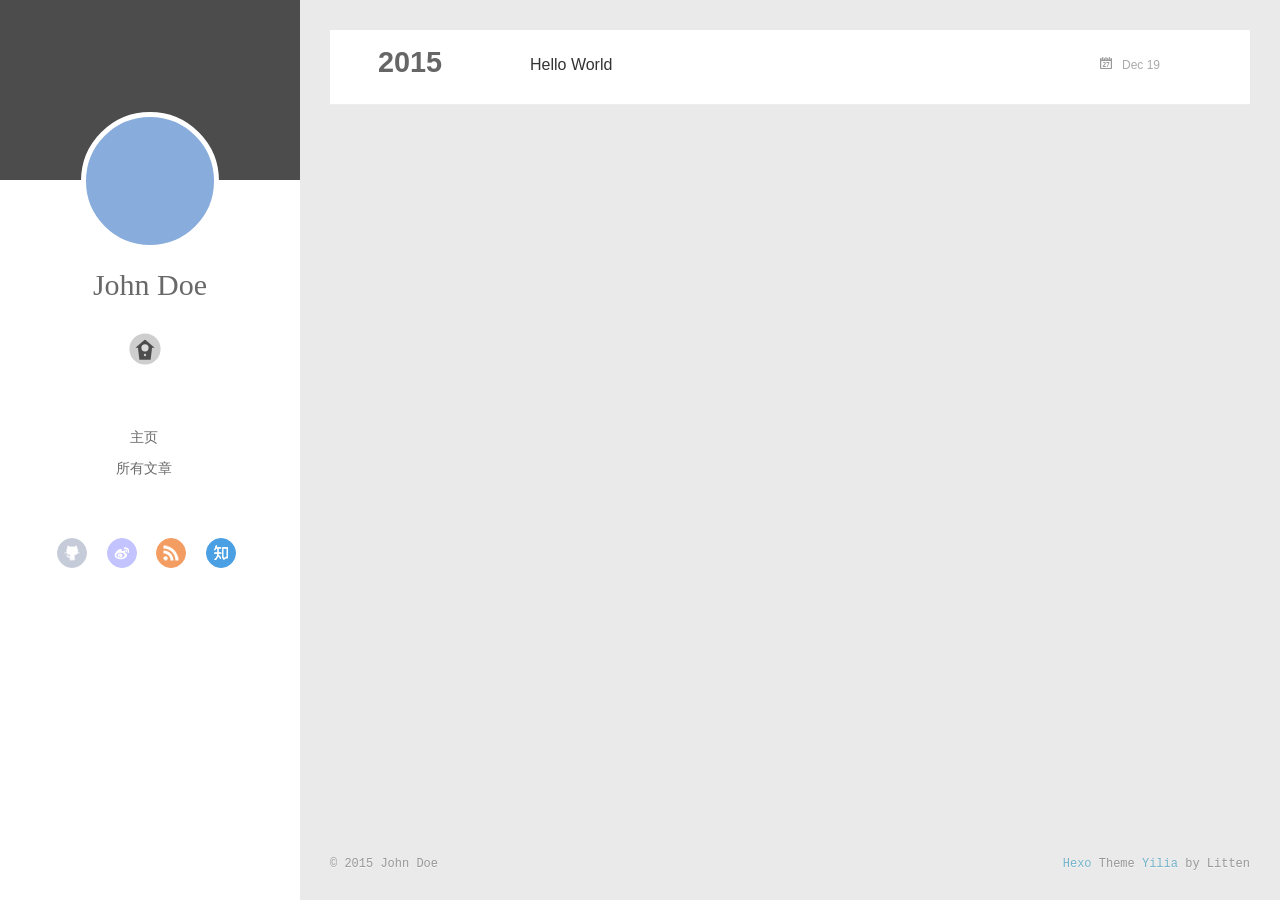
==== archives/index.html @ 0141dabc "Site updated: 2015-12-20 11:35:11" ====
<!DOCTYPE html>
<html>
<head>
  <meta charset="utf-8">
  
  <meta http-equiv="X-UA-Compatible" content="IE=edge" >
  <title>Archives | Hexo</title>
  <meta name="viewport" content="width=device-width, initial-scale=1, maximum-scale=1">
  <meta name="description">
<meta property="og:type" content="website">
<meta property="og:title" content="Hexo">
<meta property="og:url" content="http://yoursite.com/archives/index.html">
<meta property="og:site_name" content="Hexo">
<meta property="og:description">
<meta name="twitter:card" content="summary">
<meta name="twitter:title" content="Hexo">
<meta name="twitter:description">
  
    <link rel="alternative" href="/atom.xml" title="Hexo" type="application/atom+xml">
  
  
    <link rel="icon" href="/favicon.png">
  
  <link rel="stylesheet" href="/css/style.css" type="text/css">
</head>

<body>
  <div id="container">
    <div class="left-col">
    <div class="overlay"></div>
<div class="intrude-less">
	<header id="header" class="inner">
		<a href="/" class="profilepic">
			
			<img lazy-src="null" class="js-avatar">
			
		</a>

		<hgroup>
		  <h1 class="header-author"><a href="/">John Doe</a></h1>
		</hgroup>

		

		
			<div class="switch-btn">
				<div class="icon">
					<div class="icon-ctn">
						<div class="icon-wrap icon-house" data-idx="0">
							<div class="birdhouse"></div>
							<div class="birdhouse_holes"></div>
						</div>
						<div class="icon-wrap icon-ribbon hide" data-idx="1">
							<div class="ribbon"></div>
						</div>
						
						<div class="icon-wrap icon-link hide" data-idx="2">
							<div class="loopback_l"></div>
							<div class="loopback_r"></div>
						</div>
						
						
						<div class="icon-wrap icon-me hide" data-idx="3">
							<div class="user"></div>
							<div class="shoulder"></div>
						</div>
						
					</div>
					
				</div>
				<div class="tips-box hide">
					<div class="tips-arrow"></div>
					<ul class="tips-inner">
						<li>菜单</li>
						<li>標籤</li>
						
						<li>友情链接</li>
						
						
						<li>關於</li>
						
					</ul>
				</div>
			</div>
		

		<div class="switch-area">
			<div class="switch-wrap">
				<section class="switch-part switch-part1">
					<nav class="header-menu">
						<ul>
						
							<li><a href="/">主页</a></li>
				        
							<li><a href="/archives">所有文章</a></li>
				        
						</ul>
					</nav>
					<nav class="header-nav">
						<div class="social">
							
								<a class="github" target="_blank" href="/#" title="github">github</a>
					        
								<a class="weibo" target="_blank" href="/#" title="weibo">weibo</a>
					        
								<a class="rss" target="_blank" href="/#" title="rss">rss</a>
					        
								<a class="zhihu" target="_blank" href="/#" title="zhihu">zhihu</a>
					        
						</div>
					</nav>
				</section>
				
				
				<section class="switch-part switch-part2">
					<div class="widget tagcloud" id="js-tagcloud">
						
					</div>
				</section>
				
				
				
				<section class="switch-part switch-part3">
					<div id="js-friends">
					
			          <a target="_blank" class="main-nav-link switch-friends-link" href="http://localhost:4000/">奥巴马的博客</a>
			        
			          <a target="_blank" class="main-nav-link switch-friends-link" href="http://localhost:4000/">卡卡的美丽传说</a>
			        
			          <a target="_blank" class="main-nav-link switch-friends-link" href="http://localhost:4000/">本泽马的博客</a>
			        
			          <a target="_blank" class="main-nav-link switch-friends-link" href="http://localhost:4000/">吉格斯的博客</a>
			        
			          <a target="_blank" class="main-nav-link switch-friends-link" href="http://localhost:4000/">习大大大不同</a>
			        
			          <a target="_blank" class="main-nav-link switch-friends-link" href="http://localhost:4000/">托蒂的博客</a>
			        
			        </div>
				</section>
				

				
				
				<section class="switch-part switch-part4">
				
					<div id="js-aboutme">我是谁，我从哪里来，我到哪里去？我就是我，是颜色不一样的吃货…</div>
				</section>
				
			</div>
		</div>
	</header>				
</div>

    </div>
    <div class="mid-col">
      <nav id="mobile-nav">
  	<div class="overlay">
  		<div class="slider-trigger"></div>
  		<h1 class="header-author js-mobile-header hide">John Doe</h1>
  	</div>
	<div class="intrude-less">
		<header id="header" class="inner">
			<div class="profilepic">
			
				<img lazy-src="null" class="js-avatar">
			
			</div>
			<hgroup>
			  <h1 class="header-author">John Doe</h1>
			</hgroup>
			
			<nav class="header-menu">
				<ul>
				
					<li><a href="/">主页</a></li>
		        
					<li><a href="/archives">所有文章</a></li>
		        
		        <div class="clearfix"></div>
				</ul>
			</nav>
			<nav class="header-nav">
				<div class="social">
					
						<a class="github" target="_blank" href="/#" title="github">github</a>
			        
						<a class="weibo" target="_blank" href="/#" title="weibo">weibo</a>
			        
						<a class="rss" target="_blank" href="/#" title="rss">rss</a>
			        
						<a class="zhihu" target="_blank" href="/#" title="zhihu">zhihu</a>
			        
				</div>
			</nav>
		</header>				
	</div>
</nav>

      <div class="body-wrap">
  
  
    
    
      
      
      <section class="archives-wrap">
        <div class="archive-year-wrap">
          <a href="/archives/2015" class="archive-year">2015</a>
        </div>
        <div class="archives">
    
    <article class="archive-article archive-type-post">
  <div class="archive-article-inner">
    <header class="archive-article-header">
      	<div class="article-meta">
	      	<a href="/2015/12/19/hello-world/" class="archive-article-date">
  	<time datetime="2015-12-19T07:59:20.000Z" itemprop="datePublished">Dec 19</time>
</a>
        </div>
    	 
  
    <h1 itemprop="name">
      <a class="archive-article-title" href="/2015/12/19/hello-world/">Hello World</a>
    </h1>
  

        <div class="article-info info-on-right">
          
          

        </div>
        <div class="clearfix"></div>
    </header>
  </div>
</article>
  
  
    </div></section>
  

    

</div>
      <footer id="footer">
  <div class="outer">
    <div id="footer-info">
    	<div class="footer-left">
    		&copy; 2015 John Doe
    	</div>
      	<div class="footer-right">
      		<a href="http://hexo.io/" target="_blank">Hexo</a>  Theme <a href="https://github.com/litten/hexo-theme-yilia" target="_blank">Yilia</a> by Litten
      	</div>
    </div>
  </div>
</footer>
    </div>
    
  <link rel="stylesheet" href="/fancybox/jquery.fancybox.css" type="text/css">


<script>
	var yiliaConfig = {
		fancybox: true,
		mathjax: true,
		animate: true,
		isHome: false,
		isPost: false,
		isArchive: true,
		isTag: false,
		isCategory: false,
		open_in_new: false
	}
</script>
<script src="http://7.url.cn/edu/jslib/comb/require-2.1.6,jquery-1.9.1.min.js" type="text/javascript"></script>
<script src="/js/main.js" type="text/javascript"></script>






<script type="text/x-mathjax-config">
MathJax.Hub.Config({
    tex2jax: {
        inlineMath: [ ['$','$'], ["\\(","\\)"]  ],
        processEscapes: true,
        skipTags: ['script', 'noscript', 'style', 'textarea', 'pre', 'code']
    }
});

MathJax.Hub.Queue(function() {
    var all = MathJax.Hub.getAllJax(), i;
    for(i=0; i < all.length; i += 1) {
        all[i].SourceElement().parentNode.className += ' has-jax';                 
    }       
});
</script>

<script type="text/javascript" src="http://cdn.mathjax.org/mathjax/latest/MathJax.js?config=TeX-AMS-MML_HTMLorMML">
</script>


  </div>
</body>
</html>
---- css/style.css ----
body {
  width: 100%;
}
body:before,
body:after {
  content: "";
  display: table;
}
body:after {
  clear: both;
}
@font-face {
  font-family: 'FontAwesome';
  src: url("fonts/fontawesome-webfont.eot");
  src: url("fonts/fontawesome-webfont.eot?#iefix") format("embedded-opentype"), url("fonts/fontawesome-webfont.woff") format("woff"), url("fonts/fontawesome-webfont.ttf") format("truetype"), url("fonts/fontawesome-webfont.svgz#FontAwesomeRegular") format("svg"), url("fonts/fontawesome-webfont.svg#FontAwesomeRegular") format("svg");
  font-weight: normal;
  font-style: normal;
}
html,
body,
div,
span,
applet,
object,
iframe,
h1,
h2,
h3,
h4,
h5,
h6,
p,
blockquote,
pre,
a,
abbr,
acronym,
address,
big,
cite,
code,
del,
dfn,
em,
img,
ins,
kbd,
q,
s,
samp,
small,
strike,
strong,
sub,
sup,
tt,
var,
dl,
dt,
dd,
ol,
ul,
li,
fieldset,
form,
label,
legend,
table,
caption,
tbody,
tfoot,
thead,
tr,
th,
td {
  margin: 0;
  padding: 0;
  border: 0;
  outline: 0;
  font-weight: inherit;
  font-style: inherit;
  font-family: inherit;
  font-size: 100%;
  vertical-align: baseline;
}
body {
  line-height: 1;
  color: #000;
  background: #fff;
}
ol,
ul {
  list-style: none;
}
table {
  border-collapse: separate;
  border-spacing: 0;
  vertical-align: middle;
}
caption,
th,
td {
  text-align: left;
  font-weight: normal;
  vertical-align: middle;
}
a img {
  border: none;
}
ol {
  list-style: decimal;
  padding-left: 20px;
}
ul {
  list-style: none;
}
input,
button {
  margin: 0;
  padding: 0;
}
input::-moz-focus-inner,
button::-moz-focus-inner {
  border: 0;
  padding: 0;
}
@font-face {
  font-family: FontAwesome;
  font-style: normal;
  font-weight: normal;
  src: url("fonts/fontawesome-webfont.eot?v=#4.0.3");
  src: url("fonts/fontawesome-webfont.eot?#iefix&v=#4.0.3") format("embedded-opentype"), url("fonts/fontawesome-webfont.woff?v=#4.0.3") format("woff"), url("fonts/fontawesome-webfont.ttf?v=#4.0.3") format("truetype"), url("fonts/fontawesome-webfont.svg#fontawesomeregular?v=#4.0.3") format("svg");
}
html,
body,
#container {
  height: 100%;
}
body {
  font-family: "微软雅黑", "HelveticaNeue-Light", "Helvetica Neue Light", "Helvetica Neue", Helvetica, Arial, sans-serif;
  font-size: 16px;
  background: #fff;
  color: rgba(0,0,0,0.6);
  -webkit-overflow-scrolling: touch;
}
h1,
h2,
h3 {
  display: block;
}
h1 {
  font-size: 1.5em;
}
h2 {
  font-size: 1.3em;
}
h3 {
  font-size: 1.1em;
}
h4,
h5,
h6 {
  font-size: 1em;
}
a {
  text-decoration: none;
  outline-width: 0;
  color: #258fb8;
  outline: none;
}
.alignleft {
  float: left;
}
.alignright {
  float: right;
}
.clearfix {
  *zoom: 1;
}
.clearfix:after {
  content: "";
  display: table;
  clear: both;
}
.inner {
  width: 1000px;
  margin: 0 auto;
}
.hide {
  display: none;
}
@media screen and (max-width: 1040px) {
  .inner {
    width: 100%;
  }
}
#container {
  position: relative;
  min-height: 100%;
}
#container #mobile-nav {
  display: none;
}
#container #mobile-nav .overlay {
  height: 110px;
  position: absolute;
  width: 100%;
  background: #4d4d4d;
}
#container #mobile-nav .overlay.fixed {
  position: fixed;
  height: 42px;
  z-index: 99;
}
#container #mobile-nav #header {
  padding: 10px 0 0 0;
}
#container #mobile-nav #header .profilepic {
  display: block;
  position: relative;
  z-index: 100;
}
#container #mobile-nav #header .header-menu {
  height: auto;
  margin: 10px;
}
#container #mobile-nav #header .header-menu ul {
  text-align: center;
  cursor: default;
}
#container #mobile-nav #header .header-menu li {
  display: inline-block;
  margin: 3px;
}
#container .left-col {
  background: #fff;
  width: 300px;
  position: fixed;
  opacity: 1;
  -webkit-transition: all 0.2s ease-in;
  -moz-transition: all 0.2s ease-in;
  -ms-transition: all 0.2s ease-in;
  transition: all 0.2s ease-in;
  height: 100%;
}
#container .left-col .overlay {
  width: 100%;
  height: 180px;
  background-color: #000;
  position: absolute;
  opacity: 0.7;
}
#container .left-col .intrude-less {
  width: 76%;
  text-align: center;
  margin: 112px auto 0;
}
#container .mid-col {
  position: absolute;
  right: 0;
  min-height: 100%;
  background: #eaeaea;
  left: 300px;
  width: auto;
}
@media screen and (max-width: 800px) {
  #container .left-col {
    display: none;
  }
  #container .mid-col {
    left: 0;
  }
  #container #header .header-nav {
    position: relative;
  }
  #container .header-author.fixed {
    position: fixed;
    top: -13px;
    width: 100%;
    color: #ddd;
  }
  #container .overlay .slider-trigger {
    position: absolute;
    z-index: 101;
    bottom: 0;
    left: 0;
    width: 42px;
    height: 42px;
  }
  #container .overlay .slider-trigger:hover {
    background: #444;
  }
  #container .overlay .slider-trigger:before {
    color: #ddd;
    content: "\f00b";
    font: 16px FontAwesome;
    width: 16px;
    height: 16px;
    margin-left: 9px;
    margin-top: 14px;
    display: block;
  }
  #container .article-header {
    border-left: none;
    padding: 0;
    border-bottom: 1px dotted #ddd;
  }
  #container .article-header h1 {
    margin-bottom: 10px;
  }
  #container .header-subtitle {
    padding: 0 24px;
  }
  #container .article-info-index.article-info {
    padding-top: 10px;
    margin: 0;
    border-top: 1px solid #ddd;
  }
  #container .article-info-post.article-info {
    margin: 0;
    padding-top: 10px;
    border: none;
  }
  #container .article-more-link a {
    float: right;
  }
  #container #viewer-box .viewer-box-l {
    font-size: 14px;
  }
  #container .article {
    padding: 10px;
    margin: 10px;
    font-size: 14px;
  }
  #container .article .article-entry {
    padding-left: 0;
    padding-right: 0;
    padding-top: 10px;
  }
  #container .article .article-title {
    font-size: 18px;
    max-width: 185px;
    display: block;
    margin: 0;
  }
  #container .article .article-meta {
    width: auto;
    height: 30px;
    margin-top: -5px;
    position: ralative;
  }
  #container .article .article-meta .article-date {
    font-size: 12px;
    -webkit-border-radius: 0;
    border-radius: 0;
    color: #666;
    background: none;
    height: auto;
    padding: 0;
    margin: 0;
    width: 100%;
    text-align: left;
    margin-left: 10px;
  }
  #container .article .article-meta .article-date time {
    width: auto;
    float: right;
    margin-right: 10px;
  }
  #container .article .article-meta .article-tag-list {
    margin-top: 7px;
    position: absolute;
    right: 10px;
    top: 0;
  }
  #container .article .article-meta .article-tag-list:before {
    float: left;
    margin-top: 1px;
    left: 0;
  }
  #container .article .article-meta .article-tag-list .article-tag-list-item {
    float: left;
    padding-left: 0;
    width: auto;
    max-width: 83px;
  }
  #container .article .article-meta .article-category {
    margin-top: 7px;
    position: absolute;
    right: 10px;
    top: -30px;
  }
  #container .article .article-meta .article-category:before {
    float: left;
    margin-top: 1px;
    left: 15px;
  }
  #container .article .article-meta .article-category .article-category-link {
    max-width: 83px;
    width: auto;
    padding-left: 10px;
  }
  #container .article .article-nav-link-wrap {
    margin: 5px 0;
  }
  #container .article .article-nav-link-wrap strong {
    float: left;
    margin-right: 5px;
  }
  #container .article #article-nav-older {
    float: none;
    display: block;
  }
  #container .share {
    padding: 3px 10px;
  }
  #container .duoshuo {
    padding: 0 13px;
  }
  #container #disqus_thread {
    padding: 0 13px;
  }
  #container #mobile-nav {
    display: block;
  }
  #container #page-nav .extend {
    opacity: 1;
  }
  #container .instagram .open-ins {
    left: 2px;
    top: -30px;
    color: #aaa;
  }
  #container .info-on-right {
    float: initial;
  }
  #container .archives-wrap {
    margin: 10px 10px 0px;
    padding: 10px;
  }
  #container .archives-wrap .archive-article-title {
    font-size: 14px;
  }
  #container .archives-wrap .archive-year-wrap {
    position: relative;
    padding: 0 0 0 0;
  }
  #container .archives-wrap .archive-year-wrap a {
    padding: 0 0 0 0;
  }
  #container .archives-wrap .article-meta .archive-article-date {
    font-size: 12px;
    margin-right: 10px;
    margin-top: -5px;
  }
  #container .archives-wrap .article-meta .article-tag-list-link {
    font-size: 12px;
  }
  #container .archives .archive-article {
    padding: 10px 0;
    margin-left: 0;
  }
  #container #footer .footer-left {
    float: initial;
    margin-bottom: 10px;
  }
  #container #footer .footer-right {
    float: initial;
  }
}
.header-author {
  text-align: center;
  margin: 0.67em 0;
  font-family: Roboto, "Roboto", serif;
  font-size: 30px;
  -webkit-transition: 0.3s;
  -moz-transition: 0.3s;
  -ms-transition: 0.3s;
  transition: 0.3s;
}
#header {
  width: 100%;
}
#header a {
  color: #696969;
}
#header a:hover {
  color: #b0a0aa;
}
#header .profilepic {
  text-align: center;
  display: block;
  border: 5px solid #fff;
  -webkit-border-radius: 300px;
  border-radius: 300px;
  width: 128px;
  height: 128px;
  margin: 0 auto;
  position: relative;
  overflow: hidden;
  background: #88acdb;
  -webkit-transition: all 0.2s ease-in;
  display: -webkit-box;
  -webkit-box-orient: horizontal;
  -webkit-box-pack: center;
  -webkit-box-align: center;
  text-align: center;
}
#header .profilepic img {
  width: 20%;
  height: 20%;
  -webkit-border-radius: 300px;
  border-radius: 300px;
  opacity: 0;
  -webkit-transition: all 0.2s ease-in;
}
#header .profilepic img.show {
  width: 100%;
  height: 100%;
  opacity: 1;
}
#header .header-subtitle {
  text-align: center;
  color: #999;
  font-size: 14px;
  line-height: 25px;
  overflow: hidden;
  text-overflow: ellipsis;
  display: -webkit-box;
  -webkit-line-clamp: 2;
  -webkit-box-orient: vertical;
}
#header .header-menu {
  font-weight: 300;
  line-height: 31px;
  cursor: pointer;
  text-transform: uppercase;
  float: none;
  min-height: 150px;
  margin-left: -12px;
  text-align: center;
  display: -webkit-box;
  -webkit-box-orient: horizontal;
  -webkit-box-pack: center;
  -webkit-box-align: center;
}
#header .header-menu li {
  cursor: default;
}
#header .header-menu li a {
  font-size: 14px;
  min-width: 300px;
}
#header .switch-area {
  position: relative;
  width: 100%;
  overflow: hidden;
  min-height: 500px;
  font-size: 14px;
}
#header .switch-area .switch-wrap {
  -webkit-transition: -webkit-transform 0.3s ease-in;
  -moz-transition: -moz-transform 0.3s ease-in;
  -ms-transition: -ms-transform 0.3s ease-in;
  transition: transform 0.3s ease-in;
  position: relative;
}
#header .turn-left {
  -webkit-transform: translate(-100%, 0);
  -moz-transform: translate(-100%, 0);
  -ms-transform: translate(-100%, 0);
  transform: translate(-100%, 0);
}
#header .header-nav {
  width: 100%;
  position: absolute;
  -webkit-transition: -webkit-transform 0.3s ease-in;
  -moz-transition: -moz-transform 0.3s ease-in;
  -ms-transition: -ms-transform 0.3s ease-in;
  transition: transform 0.3s ease-in;
}
#header .header-nav .social {
  margin-right: 15px;
  margin-top: 10px;
  text-align: center;
}
#header .header-nav .social a {
  -webkit-border-radius: 50%;
  border-radius: 50%;
  display: -moz-inline-stack;
  display: inline-block;
  vertical-align: middle;
  *vertical-align: auto;
  zoom: 1;
  *display: inline;
  text-indent: -9999px;
  margin: 0 8px 15px 8px;
  opacity: 0.7;
  width: 28px;
  height: 28px;
  -webkit-transition: 0.3s;
  -moz-transition: 0.3s;
  -ms-transition: 0.3s;
  transition: 0.3s;
}
#header .header-nav .social a:hover {
  opacity: 1;
}
#header .header-nav .social a:last-of-type {
  margin-right: 0;
}
#header .header-nav .social a.weibo {
  background: url("/img/weibo.png") center no-repeat #aaf;
  border: 1px solid #aaf;
}
#header .header-nav .social a.weibo:hover {
  border: 1px solid #aaf;
}
#header .header-nav .social a.rss {
  background: url("/img/rss.png") center no-repeat #ef7522;
  border: 1px solid #ef7522;
}
#header .header-nav .social a.rss:hover {
  border: 1px solid #cf5d0f;
}
#header .header-nav .social a.github {
  background: url("/img/github.png") center no-repeat #afb6ca;
  border: 1px solid #afb6ca;
}
#header .header-nav .social a.github:hover {
  border: 1px solid #909ab6;
}
#header .header-nav .social a.facebook {
  background: url("/img/facebook.png") center no-repeat #3b5998;
  border: 1px solid #3b5998;
}
#header .header-nav .social a.facebook:hover {
  border: 1px solid #2d4373;
}
#header .header-nav .social a.google {
  background: url("/img/google.png") center no-repeat #c83d20;
  border: 1px solid #c83d20;
}
#header .header-nav .social a.google:hover {
  border: 1px solid #9c3019;
}
#header .header-nav .social a.twitter {
  background: url("/img/twitter.png") center no-repeat #55cff8;
  border: 1px solid #55cff8;
}
#header .header-nav .social a.twitter:hover {
  border: 1px solid #24c1f6;
}
#header .header-nav .social a.linkedin {
  background: url("/img/linkedin.png") center no-repeat #005a87;
  border: 1px solid #005a87;
}
#header .header-nav .social a.linkedin:hover {
  border: 1px solid #006b98;
}
#header .header-nav .social a.zhihu {
  background: url("/img/zhihu.png") center no-repeat #0078d8;
  border: 1px solid #0078d8;
}
#header .header-nav .social a.zhihu:hover {
  border: 1px solid #0078d8;
}
#header .header-nav .social a.douban {
  background: url("/img/douban.png") center no-repeat #06c611;
  border: 1px solid #06c611;
}
#header .header-nav .social a.douban:hover {
  border: 1px solid #06c611;
}
#header .header-nav .social a.mail {
  background: url("/img/mail.png") center no-repeat #005a87;
  border: 1px solid #005a87;
}
#header .header-nav .social a.mail:hover {
  border: 1px solid #006b98;
}
#header .switch-part {
  width: 100%;
  position: absolute;
}
#header .switch-part1 {
  left: 0;
}
#header .switch-part2 {
  left: 100%;
  top: 20px;
  overlay-x: hidden;
  overflow-y: auto;
  max-height: 200px;
}
#header .switch-part3 {
  left: 200%;
  line-height: 30px;
}
#header .switch-part3 .switch-friends-link {
  margin-right: 9px;
  -webkit-border-radius: 3px;
  border-radius: 3px;
  padding: 5px;
}
#header .switch-part3 .switch-friends-link:hover {
  background: #88acdb;
  color: #fff;
}
#header .switch-part4 {
  left: 300%;
  text-align: left;
  line-height: 30px;
}
.duoshuo {
  padding: 0 40px;
}
#disqus_thread {
  padding: 0 40px;
}
.archives-wrap {
  position: relative;
  margin: 0 30px;
  padding-right: 60px;
  border-bottom: 1px solid #eee;
  background: #fff;
}
.archives-wrap:first-child {
  margin-top: 30px;
}
.archives-wrap:last-child {
  margin-bottom: 80px;
}
.archives-wrap .archive-year-wrap {
  line-height: 35px;
  width: 200px;
  position: absolute;
  padding-top: 15px;
  font-size: 1.8em;
}
.archives-wrap .archive-year-wrap a {
  color: #666;
  font-weight: bold;
  padding-left: 48px;
}
.archives {
  position: relative;
}
.archives .article-info {
  border: none;
}
.archives .archive-article {
  margin-left: 200px;
  padding: 20px 0;
  border-bottom: 1px solid #eee;
  border-top: 1px solid #fff;
  position: relative;
}
.archives .archive-article:first-child {
  border-top: none;
}
.archives .archive-article:last-child {
  border-bottom: none;
}
.archives .archive-article-title {
  font-size: 16px;
  color: #333;
  -webkit-transition: color 0.3s;
  -moz-transition: color 0.3s;
  -ms-transition: color 0.3s;
  transition: color 0.3s;
}
.archives .archive-article-title:hover {
  color: #657b83;
}
.archives .archive-article-title span {
  display: block;
  color: #a8a8a8;
  font-size: 12px;
  line-height: 14px;
  height: 7px;
  padding-left: 2px;
}
.archives .archive-article-title span:before {
  display: inline-block;
  content: "“";
  font-family: serif;
  font-size: 30px;
  float: left;
  margin: 4px 4px 0 -12px;
  color: #c8c8c8;
}
.archive-article-inner .archive-article-header {
  position: relative;
}
.archive-article-inner .article-meta {
  position: relative;
  float: right;
  margin-top: -10px;
  color: #555;
  background: none;
  text-align: right;
  width: auto;
}
.archive-article-inner .article-meta .article-date time {
  color: #aaa;
}
.archive-article-inner .article-meta .archive-article-date,
.archive-article-inner .article-meta .article-tag-list {
  margin-right: 30px;
  display: -moz-inline-stack;
  display: inline-block;
  vertical-align: middle;
  zoom: 1;
  color: #666;
  font-size: 14px;
}
.archive-article-inner .article-meta .archive-article-date {
  cursor: default;
  font-size: 12px;
  margin-bottom: 5px;
  margin-top: -10px;
}
.archive-article-inner .article-meta .archive-article-date time:before {
  content: "\f073";
  color: #999;
  position: relative;
  margin-right: 10px;
  font: 16px FontAwesome;
}
.archive-article-inner .article-meta .article-category:before {
  float: left;
  margin-top: 1px;
  left: 15px;
}
.archive-article-inner .article-meta .article-category .article-category-link {
  width: auto;
  max-width: 83px;
  padding-left: 10px;
}
.archive-article-inner .article-meta .article-tag-list {
  margin-top: 0px;
}
.archive-article-inner .article-meta .article-tag-list:before {
  left: 15px;
}
.archive-article-inner .article-meta .article-tag-list .article-tag-list-item {
  display: inline-block;
  width: auto;
  max-width: 83px;
  padding-left: 8px;
  font-size: 12px;
}
.body-wrap {
  margin-bottom: 80px;
}
.article {
  margin: 30px;
  position: relative;
  border: 1px solid #ddd;
  background: #fff;
  -webkit-transition: all 0.2s ease-in;
}
.article.show {
  visibility: visible;
  -webkit-animation: cd-bounce-1 0.6s;
  -moz-animation: cd-bounce-1 0.6s;
  -webkit-animation: cd-bounce-1 0.6s;
  -moz-animation: cd-bounce-1 0.6s;
  -ms-animation: cd-bounce-1 0.6s;
  animation: cd-bounce-1 0.6s;
}
.article.hidden {
  visibility: hidden;
}
.article img {
  max-width: 100%;
}
@-webkit-keyframes cd-bounce-1 {
  0% {
    opacity: 0;
    -webkit-transform: scale(1);
  }
  60% {
    opacity: 1;
    -webkit-transform: scale(1.01);
  }
  100% {
    -webkit-transform: scale(1);
  }
}
@-moz-keyframes cd-bounce-1 {
  0% {
    opacity: 0;
    -moz-transform: scale(1);
  }
  60% {
    opacity: 1;
    -moz-transform: scale(1.01);
  }
  100% {
    -moz-transform: scale(1);
  }
}
.article-index {
  margin-left: 200px;
  padding: 15px 0;
  margin-right: 75px;
}
.article-index .brief {
  display: block;
  color: #a8a8a8;
  font-size: 12px;
  line-height: 14px;
  height: 7px;
  padding-left: 2px;
}
.article-index .brief:before {
  display: inline-block;
  content: "“";
  font-family: serif;
  font-size: 30px;
  float: left;
  margin: 4px 4px 0 -12px;
  color: #c8c8c8;
}
.article-title {
  color: #696969;
  margin-left: 0px;
  font-weight: 300;
  line-height: 35px;
  margin-bottom: 20px;
  font-size: 26px;
  -webkit-transition: color 0.3s;
  -moz-transition: color 0.3s;
  -o-transition: color 0.3s;
  -webkit-transition: color 0.3s;
  -moz-transition: color 0.3s;
  -ms-transition: color 0.3s;
  transition: color 0.3s;
}
.article-title:hover {
  color: #b0a0aa;
}
.article-inner {
  position: relative;
  margin-bottom: 20px;
}
.article-header {
  border-left: 5px solid;
  padding: 15px 0px 15px 25px;
}
.article-info.info-on-right {
  margin: 10px 0 0 0;
  float: right;
}
.article-info-index.article-info {
  padding-top: 20px;
  margin: 30px 30px 0 30px;
  border-top: 1px solid #ddd;
}
.article-info-post.article-info {
  padding: 0;
  border: none;
  margin: -30px 0 20px 30px;
}
.article-entry {
  line-height: 1.8em;
  padding-right: 30px;
  padding-left: 30px;
}
.article-entry p {
  margin-top: 10px;
}
.article-entry p code,
.article-entry li code {
  padding: 1px 3px;
  margin: 0 3px;
  background: #ddd;
  border: 1px solid #ccc;
  font-family: Menlo, Monaco, "Andale Mono", "lucida console", "Courier New", monospace;
  word-wrap: break-word;
  font-size: 14px;
}
.article-entry blockquote {
  background: #ddd;
  border-left: 5px solid #ccc;
  padding: 15px 20px;
  margin-top: 10px;
  border-left: 5px solid #657b83;
  background: #f6f6f6;
}
.article-entry blockquote p {
  margin-top: 0;
}
.article-entry em {
  font-style: italic;
}
.article-entry ul li:before {
  content: "";
  width: 6px;
  height: 6px;
  border: 1px solid #999;
  -webkit-border-radius: 10px;
  border-radius: 10px;
  background: #aaa;
  display: inline-block;
  margin-right: 10px;
  float: left;
  margin-top: 12px;
}
.article-entry ul,
.article-entry ol {
  font-size: 14px;
  margin: 10px 0px;
}
.article-entry li ul,
.article-entry li ol {
  margin-left: 30px;
}
.article-entry li ul li:before,
.article-entry li ol li:before {
  content: "";
  background: #dedede;
}
.article-entry h1 {
  margin-top: 30px;
}
.article-entry h2 {
  margin-top: 20px;
  font-weight: 300;
  color: #574c4c;
  padding-bottom: 5px;
  border-bottom: 1px solid #ddd;
}
.article-entry h3,
.article-entry h4,
.article-entry h5,
.article-entry h6 {
  margin-top: 20px;
  font-weight: 300;
  color: #574c4c;
  padding-bottom: 5px;
  border-bottom: 1px solid #ddd;
}
.article-entry video {
  max-width: 100%;
}
.article-entry strong {
  font-weight: bold;
}
.article-entry .caption {
  display: block;
  font-size: 0.8em;
  color: #aaa;
}
.article-entry hr {
  height: 0;
  margin-top: 20px;
  margin-bottom: 20px;
  border-left: 0;
  border-right: 0;
  border-top: 1px solid #ddd;
  border-bottom: 1px solid #fff;
}
.article-entry pre {
  font-size: 1/0.9em;
  line-height: 1.5;
  margin-top: 10px;
  padding: 5px 15px;
  overflow-x: auto;
  color: #657b83;
  font-size: 10px;
  border: 1px solid #ccc;
  text-shadow: 0 1px #444;
  font-family: Menlo, Monaco, "Andale Mono", "lucida console", "Courier New", monospace;
}
.article-entry pre code {
  font-size: 14px;
}
.article-entry table {
  width: 100%;
  border: 1px solid #dedede;
  margin: 15px 0;
  border-collapse: collapse;
}
.article-entry table tr,
.article-entry table td {
  height: 35px;
}
.article-entry table thead tr {
  background: #f8f8f8;
}
.article-entry table tbody tr:hover {
  background: #efefef;
}
.article-entry table td,
.article-entry table th {
  border: 1px solid #dedede;
  padding: 0 10px;
}
.article-entry figure table {
  border: none;
  width: auto;
  margin: 0;
}
.article-entry figure table tbody tr:hover {
  background: none;
}
.article-meta {
  width: 150px;
  font-size: 14;
  text-align: right;
  position: absolute;
  right: 0;
  top: 23px;
  text-align: center;
  z-index: 1;
}
.article-meta time {
  color: #aaa;
}
.article-meta time:before {
  color: #999;
  content: "\f073";
  font: 17px FontAwesome;
  margin-right: 10px;
}
.article-more-link {
  margin-top: 5px;
  text-align: right;
}
.article-more-link a {
  background: #4d4d4d;
  color: #fff;
  font-size: 12px;
  padding: 2px 8px 4px;
  line-height: 16px;
  -webkit-border-radius: 2px;
  -moz-border-radius: 2px;
  -webkit-border-radius: 2px;
  border-radius: 2px;
  -webkit-transition: background 0.3s;
  -moz-transition: background 0.3s;
  -ms-transition: background 0.3s;
  transition: background 0.3s;
}
.article-more-link a:hover {
  background: #3c3c3c;
}
.article-more-link a.hidden {
  visibility: hidden;
}
#article-nav {
  margin: 80px 0 30px 0;
  padding-bottom: 10px;
}
#article-nav .article-nav-link-wrap {
  margin: 0px 30px 0px 30px;
  font-size: 14px;
  color: #333;
}
#article-nav .article-nav-link-wrap .article-nav-title {
  display: inline-block;
  font-size: 12px;
  color: #aaa;
  -webkit-transition: color 0.3s;
  -moz-transition: color 0.3s;
  -ms-transition: color 0.3s;
  transition: color 0.3s;
}
#article-nav .article-nav-link-wrap strong {
  background: #ddd;
  color: #fff;
  -webkit-border-radius: 100%;
  border-radius: 100%;
  width: 15px;
  height: 15px;
  display: inline-block;
  text-align: center;
  -webkit-transition: background 0.3s;
  -moz-transition: background 0.3s;
  -ms-transition: background 0.3s;
  transition: background 0.3s;
}
#article-nav .article-nav-link-wrap:hover strong {
  background: #4d4d4d;
}
#article-nav .article-nav-link-wrap:hover .article-nav-title {
  color: #4d4d4d;
}
#article-nav #article-nav-older {
  float: right;
}
@-moz-keyframes cd-bounce-1 {
  0% {
    opacity: 0;
    -webkit-transform: scale(1);
    -moz-transform: scale(1);
    -ms-transform: scale(1);
    -o-transform: scale(1);
    -webkit-transform: scale(1);
    -moz-transform: scale(1);
    -ms-transform: scale(1);
    transform: scale(1);
  }
  60% {
    opacity: 1;
    -webkit-transform: scale(1.01);
    -moz-transform: scale(1.01);
    -ms-transform: scale(1.01);
    -o-transform: scale(1.01);
    -webkit-transform: scale(1.01);
    -moz-transform: scale(1.01);
    -ms-transform: scale(1.01);
    transform: scale(1.01);
  }
  100% {
    -webkit-transform: scale(1);
    -moz-transform: scale(1);
    -ms-transform: scale(1);
    -o-transform: scale(1);
    -webkit-transform: scale(1);
    -moz-transform: scale(1);
    -ms-transform: scale(1);
    transform: scale(1);
  }
}
@-webkit-keyframes cd-bounce-1 {
  0% {
    opacity: 0;
    -webkit-transform: scale(1);
    -moz-transform: scale(1);
    -ms-transform: scale(1);
    -o-transform: scale(1);
    -webkit-transform: scale(1);
    -moz-transform: scale(1);
    -ms-transform: scale(1);
    transform: scale(1);
  }
  60% {
    opacity: 1;
    -webkit-transform: scale(1.01);
    -moz-transform: scale(1.01);
    -ms-transform: scale(1.01);
    -o-transform: scale(1.01);
    -webkit-transform: scale(1.01);
    -moz-transform: scale(1.01);
    -ms-transform: scale(1.01);
    transform: scale(1.01);
  }
  100% {
    -webkit-transform: scale(1);
    -moz-transform: scale(1);
    -ms-transform: scale(1);
    -o-transform: scale(1);
    -webkit-transform: scale(1);
    -moz-transform: scale(1);
    -ms-transform: scale(1);
    transform: scale(1);
  }
}
@-o-keyframes cd-bounce-1 {
  0% {
    opacity: 0;
    -webkit-transform: scale(1);
    -moz-transform: scale(1);
    -ms-transform: scale(1);
    -o-transform: scale(1);
    -webkit-transform: scale(1);
    -moz-transform: scale(1);
    -ms-transform: scale(1);
    transform: scale(1);
  }
  60% {
    opacity: 1;
    -webkit-transform: scale(1.01);
    -moz-transform: scale(1.01);
    -ms-transform: scale(1.01);
    -o-transform: scale(1.01);
    -webkit-transform: scale(1.01);
    -moz-transform: scale(1.01);
    -ms-transform: scale(1.01);
    transform: scale(1.01);
  }
  100% {
    -webkit-transform: scale(1);
    -moz-transform: scale(1);
    -ms-transform: scale(1);
    -o-transform: scale(1);
    -webkit-transform: scale(1);
    -moz-transform: scale(1);
    -ms-transform: scale(1);
    transform: scale(1);
  }
}
@keyframes cd-bounce-1 {
  0% {
    opacity: 0;
    -webkit-transform: scale(1);
    -moz-transform: scale(1);
    -ms-transform: scale(1);
    -o-transform: scale(1);
    -webkit-transform: scale(1);
    -moz-transform: scale(1);
    -ms-transform: scale(1);
    transform: scale(1);
  }
  60% {
    opacity: 1;
    -webkit-transform: scale(1.01);
    -moz-transform: scale(1.01);
    -ms-transform: scale(1.01);
    -o-transform: scale(1.01);
    -webkit-transform: scale(1.01);
    -moz-transform: scale(1.01);
    -ms-transform: scale(1.01);
    transform: scale(1.01);
  }
  100% {
    -webkit-transform: scale(1);
    -moz-transform: scale(1);
    -ms-transform: scale(1);
    -o-transform: scale(1);
    -webkit-transform: scale(1);
    -moz-transform: scale(1);
    -ms-transform: scale(1);
    transform: scale(1);
  }
}
.archives-wrap {
  position: relative;
  margin: 0 30px;
  padding-right: 60px;
  border-bottom: 1px solid #eee;
  background: #fff;
}
.archives-wrap:first-child {
  margin-top: 30px;
}
.archives-wrap:last-child {
  margin-bottom: 80px;
}
.archives-wrap .archive-year-wrap {
  line-height: 35px;
  width: 200px;
  position: absolute;
  padding-top: 15px;
  font-size: 1.8em;
}
.archives-wrap .archive-year-wrap a {
  color: #666;
  font-weight: bold;
  padding-left: 48px;
}
.archives {
  position: relative;
}
.archives .article-info {
  border: none;
}
.archives .archive-article {
  margin-left: 200px;
  padding: 20px 0;
  border-bottom: 1px solid #eee;
  border-top: 1px solid #fff;
  position: relative;
}
.archives .archive-article:first-child {
  border-top: none;
}
.archives .archive-article:last-child {
  border-bottom: none;
}
.archives .archive-article-title {
  font-size: 16px;
  color: #333;
  -webkit-transition: color 0.3s;
  -moz-transition: color 0.3s;
  -ms-transition: color 0.3s;
  transition: color 0.3s;
}
.archives .archive-article-title:hover {
  color: #657b83;
}
.archives .archive-article-title span {
  display: block;
  color: #a8a8a8;
  font-size: 12px;
  line-height: 14px;
  height: 7px;
  padding-left: 2px;
}
.archives .archive-article-title span:before {
  display: inline-block;
  content: "“";
  font-family: serif;
  font-size: 30px;
  float: left;
  margin: 4px 4px 0 -12px;
  color: #c8c8c8;
}
.archive-article-inner .archive-article-header {
  position: relative;
}
.archive-article-inner .article-meta {
  position: relative;
  float: right;
  margin-top: -10px;
  color: #555;
  background: none;
  text-align: right;
  width: auto;
}
.archive-article-inner .article-meta .article-date time {
  color: #aaa;
}
.archive-article-inner .article-meta .archive-article-date,
.archive-article-inner .article-meta .article-tag-list {
  margin-right: 30px;
  display: -moz-inline-stack;
  display: inline-block;
  vertical-align: middle;
  zoom: 1;
  color: #666;
  font-size: 14px;
}
.archive-article-inner .article-meta .archive-article-date {
  cursor: default;
  font-size: 12px;
  margin-bottom: 5px;
  margin-top: -10px;
}
.archive-article-inner .article-meta .archive-article-date time:before {
  content: "\f073";
  color: #999;
  position: relative;
  margin-right: 10px;
  font: 16px FontAwesome;
}
.archive-article-inner .article-meta .article-category:before {
  float: left;
  margin-top: 1px;
  left: 15px;
}
.archive-article-inner .article-meta .article-category .article-category-link {
  width: auto;
  max-width: 83px;
  padding-left: 10px;
}
.archive-article-inner .article-meta .article-tag-list {
  margin-top: 0px;
}
.archive-article-inner .article-meta .article-tag-list:before {
  left: 15px;
}
.archive-article-inner .article-meta .article-tag-list .article-tag-list-item {
  display: inline-block;
  width: auto;
  max-width: 83px;
  padding-left: 8px;
  font-size: 12px;
}
.article-entry pre,
.article-entry .highlight {
  background: #272822;
  margin: 10px 0;
  padding: 10px 10px;
  overflow: auto;
  color: #4c4c4c;
  line-height: 22.400000000000002px;
}
.article-entry .highlight .gutter pre,
.article-entry .gist .gist-file .gist-data .line-numbers {
  color: #666;
}
.article-entry pre,
.article-entry code {
  font-family: "Source Code Pro", Consolas, Monaco, Menlo, Consolas, monospace;
}
.article-entry code {
  background: #eee;
  padding: 0 0.3em;
  border: none;
}
.article-entry pre {
  color: #fff;
}
.article-entry pre code {
  background: none;
  text-shadow: none;
  padding: 0;
  color: #fff;
}
.article-entry .highlight {
  -webkit-border-radius: 4px;
  border-radius: 4px;
}
.article-entry .highlight pre {
  border: none;
  margin: 0;
  padding: 0;
}
.article-entry .highlight table {
  margin: 0;
  width: auto;
}
.article-entry .highlight td {
  border: none;
  padding: 0;
}
.article-entry .highlight figcaption {
  font-size: 0.85em;
  color: highlight-comment;
  line-height: 1em;
  margin-bottom: 1em;
}
.article-entry .highlight figcaption:before,
.article-entry .highlight figcaption:after {
  content: "";
  display: table;
}
.article-entry .highlight figcaption:after {
  clear: both;
}
.article-entry .highlight figcaption a {
  float: right;
}
.article-entry .highlight .gutter pre {
  text-align: right;
  padding-right: 20px;
}
.article-entry .highlight .gutter pre .line {
  text-shadow: none;
}
.article-entry .highlight .line {
  font-size: 15px;
  height: 15px;
}
.article-entry .gist {
  margin: 0 -20px;
  border-style: solid;
  border-color: #ddd;
  border-width: 1px 0;
  background: #272822;
  padding: 15px 20px 15px 0;
}
.article-entry .gist .gist-file {
  border: none;
  font-family: "Source Code Pro", Consolas, Monaco, Menlo, Consolas, monospace;
  margin: 0;
}
.article-entry .gist .gist-file .gist-data {
  background: none;
  border: none;
}
.article-entry .gist .gist-file .gist-data .line-numbers {
  background: none;
  border: none;
  padding: 0 20px 0 0;
}
.article-entry .gist .gist-file .gist-data .line-data {
  padding: 0 !important;
}
.article-entry .gist .gist-file .highlight {
  margin: 0;
  padding: 0;
  border: none;
}
.article-entry .gist .gist-file .gist-meta {
  background: #272822;
  color: highlight-comment;
  font: 0.85em "Helvetica Neue", Helvetica, Arial, sans-serif;
  text-shadow: 0 0;
  padding: 0;
  margin-top: 1em;
  margin-left: 20px;
}
.article-entry .gist .gist-file .gist-meta a {
  color: #258fb8;
  font-weight: normal;
}
.article-entry .gist .gist-file .gist-meta a:hover {
  text-decoration: underline;
}
pre .comment {
  color: #75715e;
}
pre .keyword,
pre .function .keyword,
pre .class .params {
  color: #66d9ef;
}
pre .tag,
pre .doctype,
pre .params,
pre .function,
pre .css .value {
  color: #fff;
}
pre .css ~ * .tag,
pre .title,
pre .at_rule,
pre .at_rule .keyword,
pre .preprocessor,
pre .preprocessor .keyword {
  color: #f92672;
}
pre .attribute,
pre .built_in,
pre .class,
pre .css ~ * .class,
pre .function .title {
  color: #a6e22e;
}
pre .value,
pre .string {
  color: #e6db74;
}
pre .number {
  color: #7163d7;
}
pre .id,
pre .css ~ * .id {
  color: #fd971f;
}
#footer {
  font-size: 12px;
  font-family: Menlo, Monaco, "Andale Mono", "lucida console", "Courier New", monospace;
  text-shadow: 0 1px #fff;
  position: absolute;
  bottom: 30px;
  opacity: 0.6;
  width: 100%;
  text-align: center;
}
#footer .outer {
  padding: 0 30px;
}
.footer-left {
  float: left;
}
.footer-right {
  float: right;
}
.share {
  padding: 0px 75px 30px 40px;
  margin-bottom: 15px;
}
.back_home {
  float: right;
}
.back_home a {
  font-weight: bold;
  margin-left: 10px;
}
.back_home a:hover {
  color: #6e6e6e;
}
#page-nav {
  text-align: center;
  margin-top: 30px;
}
#page-nav .page-number {
  width: 20px;
  height: 20px;
  background: #4d4d4d;
  -webkit-border-radius: 50%;
  -moz-border-radius: 50%;
  -webkit-border-radius: 50%;
  border-radius: 50%;
  display: inline-block;
  color: #fff;
  line-height: 20px;
  font-size: 12px;
  margin: 0 3px 30px;
}
#page-nav .page-number:hover {
  background: #5e5e5e;
}
#page-nav .current {
  background: #88acdb;
  cursor: default;
}
#page-nav .current:hover {
  background: #88acdb;
}
#page-nav .extend {
  color: #4d4d4d;
  margin: 0 27px;
  opacity: 0;
}
#page-nav .extend:hover {
  color: #5e5e5e;
}
#page-nav:hover .extend {
  opacity: 1;
}
#post-instagram {
  padding: 30px;
}
#post-instagram .article-entry {
  padding-right: 0;
}
.instagram {
  position: relative;
  min-height: 500px;
}
.instagram .open-ins {
  display: block;
  padding: 10px 0;
  position: absolute;
  right: 28px;
  top: -75px;
  color: #333;
}
.instagram .open-ins:hover {
  color: #657b83;
}
.instagram .year {
  display: inline;
}
.instagram .album h1 em {
  font-style: normal;
  font-size: 14px;
  margin-left: 10px;
}
.instagram .album ul {
  min-height: 149px;
  padding-top: 17px;
  border-bottom: 1px solid #ddd;
  list-style: none;
}
.instagram .album li {
  position: relative;
  display: inline-block;
  min-width: 157px;
  margin: 0;
}
.instagram .album li:before {
  display: none;
}
.instagram .album div.img-box {
  position: relative;
  margin: 0 20px 10px;
  -webkit-box-shadow: 0 1px 0 rgba(255,255,255,0.4), 0 1px 0 1px rgba(255,255,255,0.1);
  -moz-box-shadow: 0 1px 0 rgba(255,255,255,0.4), 0 1px 0 1px rgba(255,255,255,0.1);
  -webkit-box-shadow: 0 1px 0 rgba(255,255,255,0.4), 0 1px 0 1px rgba(255,255,255,0.1);
  box-shadow: 0 1px 0 rgba(255,255,255,0.4), 0 1px 0 1px rgba(255,255,255,0.1);
}
.instagram .album div.img-box .img-bg {
  position: absolute;
  top: 0;
  left: 0;
  bottom: 0px;
  width: 100%;
  margin: -5px;
  padding: 5px;
  background: rgba(204,204,204,0.8);
  -webkit-box-shadow: 0 0 0 1px rgba(0,0,0,0.04), 0 1px 5px rgba(0,0,0,0.1);
  -moz-box-shadow: 0 0 0 1px rgba(0,0,0,0.04), 0 1px 5px rgba(0,0,0,0.1);
  -webkit-box-shadow: 0 0 0 1px rgba(0,0,0,0.04), 0 1px 5px rgba(0,0,0,0.1);
  box-shadow: 0 0 0 1px rgba(0,0,0,0.04), 0 1px 5px rgba(0,0,0,0.1);
  -webkit-transition: all 0.15s ease-out 0.1s;
  -moz-transition: all 0.15s ease-out 0.1s;
  -o-transition: all 0.15s ease-out 0.1s;
  -webkit-transition: all 0.15s ease-out 0.1s;
  -moz-transition: all 0.15s ease-out 0.1s;
  -ms-transition: all 0.15s ease-out 0.1s;
  transition: all 0.15s ease-out 0.1s;
  opacity: 0.2;
  cursor: pointer;
  display: block;
}
.instagram .album div.img-box .img-bg:hover {
  opacity: 0;
}
.instagram .album div.img-box img {
  width: 100%;
  height: auto;
  display: block;
}
@media screen and (max-width: 600px) {
  .instagram .album ul {
    margin-left: 0;
    padding: 0;
    text-align: center;
  }
  .instagram .album li {
    max-width: 300px;
  }
  .instagram .album div.img-box {
    margin: 0;
  }
}
.switch-btn {
  margin-left: 74px;
  margin-top: 23px;
  position: relative;
  width: 70px;
  text-align: center;
}
.switch-btn .tips-box {
  position: relative;
}
.switch-btn .tips-box .tips-arrow {
  width: 0;
  height: 0;
  border-left: 5px solid transparent;
  border-right: 5px solid transparent;
  border-bottom: 6px solid #000;
  opacity: 0.8;
  position: absolute;
  top: -6px;
  left: 30px;
}
.switch-btn .tips-box .tips-inner {
  padding: 5px 8px 4px 8px;
  background-color: #000;
  color: #fff;
  width: 80px;
  text-align: center;
  -webkit-border-radius: 3px;
  border-radius: 3px;
  opacity: 0.8;
  position: absolute;
  z-index: 99;
  left: -13px;
}
.switch-btn .tips-box .tips-inner li {
  padding: 4px 0;
  cursor: pointer;
  font-size: 13px;
  color: #ddd;
}
.switch-btn .tips-box .tips-inner li:hover {
  background: #111;
}
.switch-btn .icon {
  height: 32px;
  width: 32px;
  background: #cecece;
  -webkit-border-radius: 100px;
  border-radius: 100px;
  position: relative;
  overflow: hidden;
  display: inline-block;
  padding: 10px;
  -webkit-transform: scale(0.6);
  -moz-transform: scale(0.6);
  -ms-transform: scale(0.6);
  transform: scale(0.6);
  cursor: pointer;
}
.switch-btn .icon-ctn {
  width: 34px;
  height: 34px;
  position: relative;
  overflow: hidden;
}
.switch-btn .icon-ctn .birdhouse {
  width: 0;
  height: 0;
  position: absolute;
  top: 0;
  left: 0;
  border-style: solid;
  border-color: transparent transparent #4d4d4d transparent;
  border-width: 0 16px 14px;
}
.switch-btn .icon-ctn .birdhouse:after {
  content: '';
  position: absolute;
  top: 12px;
  left: -12px;
  border-style: solid;
  border-color: #4d4d4d transparent transparent transparent;
  border-width: 100px 12px;
}
.switch-btn .icon-ctn .birdhouse_holes {
  width: 12px;
  height: 12px;
  background: #ddd;
  position: absolute;
  -webkit-border-radius: 60px;
  -moz-border-radius: 60px;
  -webkit-border-radius: 60px;
  border-radius: 60px;
  left: 10px;
  top: 8px;
}
.switch-btn .icon-ctn .birdhouse_holes:after {
  content: '';
  position: absolute;
  width: 4px;
  height: 4px;
  background: #ccc;
  bottom: -8px;
  left: 4px;
  -webkit-border-radius: 60px;
  -moz-border-radius: 60px;
  -webkit-border-radius: 60px;
  border-radius: 60px;
}
.switch-btn .icon-ctn .ribbon {
  width: 12px;
  height: 20px;
  background: #333;
  margin: 2px 0 0 10px;
}
.switch-btn .icon-ctn .ribbon:after {
  content: '';
  position: absolute;
  left: 10px;
  top: 16px;
  width: 0;
  height: 0;
  border: solid #333;
  border-color: transparent #333 transparent #333;
  border-width: 6px 6px 8px 6px;
}
.switch-btn .icon-ctn .loopback_l {
  width: 10px;
  height: 5px;
  border-style: solid;
  border-width: 0px 3px 3px 3px;
  border-color: #333;
  -webkit-border-radius: 0 0 50px 50px;
  border-radius: 0 0 50px 50px;
  position: absolute;
  top: 16px;
  left: 1px;
}
.switch-btn .icon-ctn .loopback_l:before {
  content: '';
  position: absolute;
  width: 0;
  height: 0;
  border-style: solid;
  border-width: 4px;
  border-color: transparent transparent transparent #333;
  bottom: 7px;
  left: 5px;
}
.switch-btn .icon-ctn .loopback_l:after {
  content: '';
  width: 5px;
  height: 5px;
  border-style: solid;
  border-width: 3px 0 0 3px;
  border-color: #333;
  -webkit-border-radius: 50px 0 0 0;
  border-radius: 50px 0 0 0;
  position: absolute;
  left: -3px;
  bottom: 5px;
}
.switch-btn .icon-ctn .loopback_r {
  width: 10px;
  height: 5px;
  border-style: solid;
  border-width: 3px 3px 0 3px;
  border-color: #333;
  -webkit-border-radius: 50px 50px 0 0;
  border-radius: 50px 50px 0 0;
  position: absolute;
  top: 8px;
  right: 2px;
}
.switch-btn .icon-ctn .loopback_r:before {
  content: '';
  position: absolute;
  width: 0;
  height: 0;
  border-style: solid;
  border-width: 4px;
  border-color: transparent #333 transparent transparent;
  top: 7px;
  right: 5px;
}
.switch-btn .icon-ctn .loopback_r:after {
  content: '';
  width: 5px;
  height: 5px;
  border-style: solid;
  border-width: 0 3px 3px 0;
  border-color: #333;
  -webkit-border-radius: 0 0 50px 0;
  border-radius: 0 0 50px 0;
  position: absolute;
  left: 5px;
  top: 5px;
}
.switch-btn .icon-ctn .user {
  width: 12px;
  height: 14px;
  background: #333;
  -webkit-border-radius: 5px 5px 0 0;
  border-radius: 5px 5px 0 0;
  margin-left: 10px;
  margin-top: 2px;
}
.switch-btn .icon-ctn .user:before {
  content: '';
  width: 0px;
  height: 0px;
  position: absolute;
  top: 17px;
  left: 0px;
  border-style: solid;
  border-color: transparent transparent #333 transparent;
  border-width: 0 16px 6px 16px;
}
.switch-btn .icon-ctn .user:after {
  content: '';
  width: 8px;
  height: 5px;
  background: #333;
  position: absolute;
  margin-top: 13px;
  margin-left: -4px;
}
.switch-btn .icon-ctn .shoulder {
  width: 32px;
  height: 6px;
  background: #333;
  position: absolute;
  bottom: 6px;
}
#header .tagcloud a {
  color: #fff;
}
.tagcloud a {
  display: inline-block;
  text-decoration: none;
  font-weight: normal;
  font-size: 10px;
  color: #fff;
  height: 18px;
  line-height: 18px;
  float: left;
  padding: 0 5px 0px 10px;
  position: relative;
  -webkit-border-radius: 0 5px 5px 0;
  border-radius: 0 5px 5px 0;
  margin: 5px 9px 5px 8px;
  font-family: Menlo, Monaco, "Andale Mono", "lucida console", "Courier New", monospace;
}
.tagcloud a:hover {
  opacity: 0.8;
}
.tagcloud a:before {
  content: " ";
  width: 0px;
  height: 0px;
  position: absolute;
  top: 0;
  left: -18px;
  border: 9px solid transparent;
}
.tagcloud a:after {
  content: " ";
  width: 4px;
  height: 4px;
  background-color: #fff;
  -webkit-border-radius: 4px;
  border-radius: 4px;
  -webkit-box-shadow: 0px 0px 0px 1px rgba(0,0,0,0.3);
  box-shadow: 0px 0px 0px 1px rgba(0,0,0,0.3);
  position: absolute;
  top: 7px;
  left: 2px;
}
.tagcloud a.color1 {
  background: #ff945c;
}
.tagcloud a.color1:before {
  border-right-color: #ff945c;
}
.tagcloud a.color2 {
  background: #f5c7b7;
}
.tagcloud a.color2:before {
  border-right-color: #f5c7b7;
}
.tagcloud a.color3 {
  background: #ba8f6c;
}
.tagcloud a.color3:before {
  border-right-color: #ba8f6c;
}
.tagcloud a.color4 {
  background: #cfb7c4;
}
.tagcloud a.color4:before {
  border-right-color: #cfb7c4;
}
.tagcloud a.color5 {
  background: #7b5d5f;
}
.tagcloud a.color5:before {
  border-right-color: #7b5d5f;
}
.article-tag-list .article-tag-list-item {
  float: left;
}
.article-tag {
  float: left;
}
.article-tag .article-tag-list {
  float: left;
}
.article-tag:before {
  float: left;
  color: #999;
  content: "\f06c";
  font: 16px FontAwesome;
  float: left;
  margin-right: 10px;
  margin-top: 9px;
}
.article-tag:after {
  float: left;
  content: "";
  margin-right: 20px;
  margin-top: 9px;
  float: left;
}
.article-category {
  float: left;
}
.article-category:before {
  float: left;
  color: #999;
  content: "\f02d";
  font: 16px FontAwesome;
  float: left;
  margin-right: 10px;
  margin-top: 9px;
}
.article-category:after {
  float: left;
  content: "";
  margin-right: 20px;
  margin-top: 9px;
  float: left;
}
.article-pop-out {
  float: left;
}
.article-pop-out:before {
  float: left;
  color: #999;
  content: "\f08d";
  font: 16px FontAwesome;
  float: left;
  margin-right: 10px;
  margin-top: 9px;
}
.article-pop-out:after {
  float: left;
  content: "";
  margin-right: 20px;
  margin-top: 9px;
  float: left;
}
::-webkit-scrollbar {
  width: 10px;
  height: 10px;
}
::-webkit-scrollbar-button {
  width: 0;
  height: 0;
}
::-webkit-scrollbar-button:start:increment,
::-webkit-scrollbar-button:end:decrement {
  display: none;
}
::-webkit-scrollbar-corner {
  display: block;
}
::-webkit-scrollbar-thumb {
  -webkit-border-radius: 8px;
  border-radius: 8px;
  background-color: rgba(0,0,0,0.2);
}
::-webkit-scrollbar-thumb:hover {
  -webkit-border-radius: 8px;
  border-radius: 8px;
  background-color: rgba(0,0,0,0.5);
}
::-webkit-scrollbar-track,
::-webkit-scrollbar-thumb {
  border-right: 1px solid transparent;
  border-left: 1px solid transparent;
}
::-webkit-scrollbar-track:hover {
  background-color: rgba(0,0,0,0.15);
}
::-webkit-scrollbar-button:start {
  width: 10px;
  height: 10px;
  background: url("../img/scrollbar_arrow.png") no-repeat 0 0;
}
::-webkit-scrollbar-button:start:hover {
  background: url("../img/scrollbar_arrow.png") no-repeat -15px 0;
}
::-webkit-scrollbar-button:start:active {
  background: url("../img/scrollbar_arrow.png") no-repeat -30px 0;
}
::-webkit-scrollbar-button:end {
  width: 10px;
  height: 10px;
  background: url("../img/scrollbar_arrow.png") no-repeat 0 -18px;
}
::-webkit-scrollbar-button:end:hover {
  background: url("../img/scrollbar_arrow.png") no-repeat -15px -18px;
}
::-webkit-scrollbar-button:end:active {
  background: url("../img/scrollbar_arrow.png") no-repeat -30px -18px;
}
#viewer {
  position: fixed;
  z-index: 1000000;
  top: 0;
  bottom: 0;
  left: 0;
  right: 0;
  overflow: hidden;
}
#viewer-box {
  width: 100%;
  height: 100%;
  position: relative;
  color: #ccc;
  -webkit-transform: translate3d(-100%, 0, 0);
  -webkit-transition: -webkit-transform 0.25s ease-in-out;
}
#viewer-box .viewer-box-l {
  background: rgba(20,20,20,0.9);
  width: 80%;
  height: 100%;
  float: left;
}
#viewer-box .viewer-box-l .viewer-box-wrap {
  margin: 20px 10px 0px 20px;
}
#viewer-box .viewer-box-l .viewer-title {
  line-height: 32px;
}
#viewer-box .viewer-box-l .viewer-title:before {
  content: "";
  width: 6px;
  height: 6px;
  border: 1px solid #999;
  -webkit-border-radius: 10px;
  -webkit-border-radius: 10px;
  border-radius: 10px;
  background: #aaa;
  display: inline-block;
  margin-right: 10px;
}
#viewer-box .viewer-box-l .viewer-div {
  border-bottom: 1px dotted #666;
  padding-bottom: 13px;
  line-height: 20px;
}
#viewer-box .viewer-box-l .viewer-div:last-child {
  border-bottom: none;
}
#viewer-box .viewer-box-l .viewer-div .switch-friends-link {
  line-height: 20px;
}
#viewer-box .viewer-box-r {
  background: rgba(0,0,0,0);
  width: 20%;
  height: 100%;
  float: right;
}
#viewer-box.anm-swipe {
  -webkit-transform: translate3d(0, 0, 0);
}
#viewer-box.anm-swipe .viewer-box-r {
  background: rgba(0,0,0,0);
}
.hide {
  display: none;
}
#viewer-box .viewer-list {
  margin: 0;
  padding: 0;
  height: 100%;
  overflow: hidden;
}
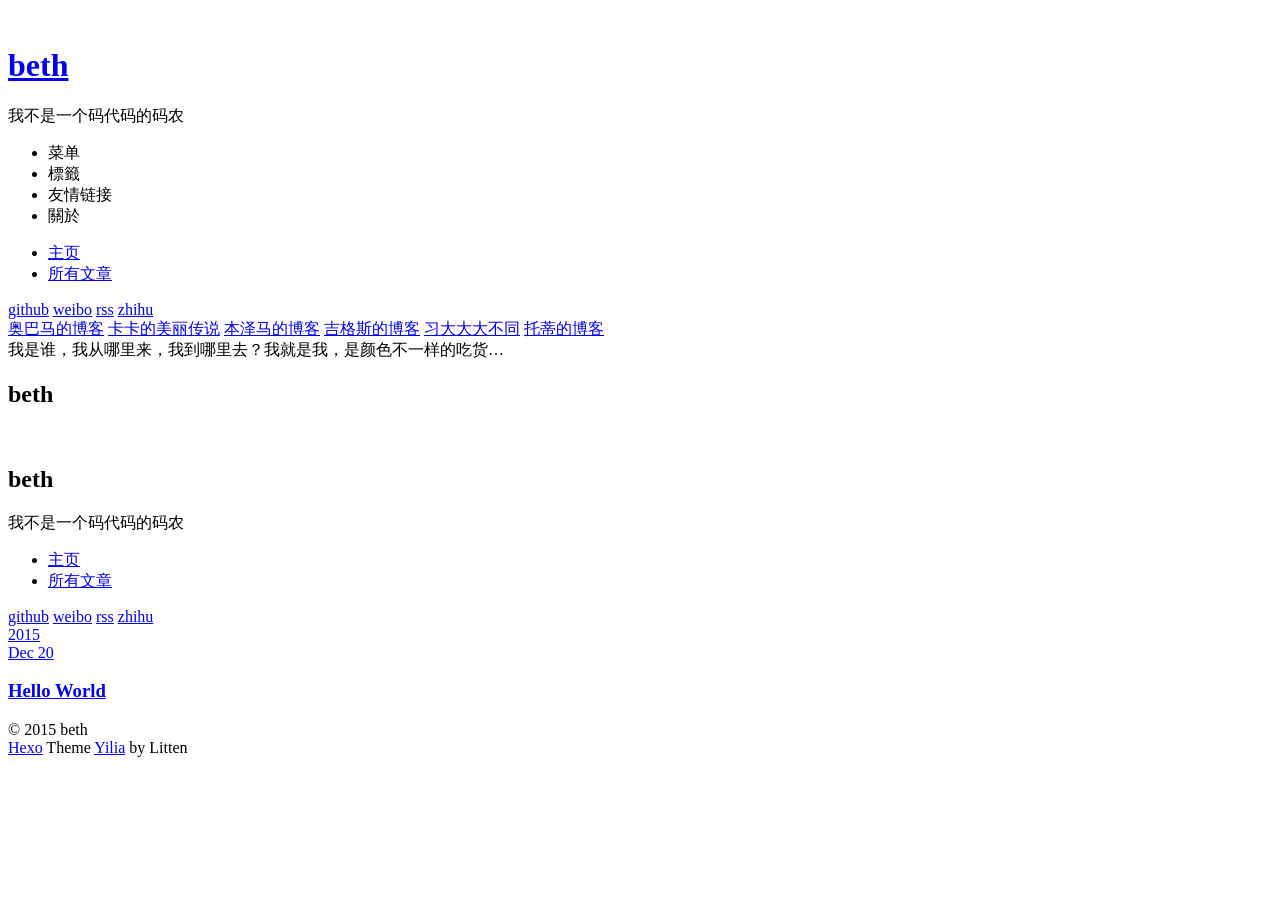
==== commit 250286a6: "Site updated: 2015-12-20 22:08:58" ====
--- a/archives/index.html
+++ b/archives/index.html
@@ -4,24 +4,24 @@
   <meta charset="utf-8">
   
   <meta http-equiv="X-UA-Compatible" content="IE=edge" >
-  <title>Archives | Hexo</title>
+  <title>Archives | BETH</title>
   <meta name="viewport" content="width=device-width, initial-scale=1, maximum-scale=1">
-  <meta name="description">
+  <meta name="description" content="求安慰">
 <meta property="og:type" content="website">
-<meta property="og:title" content="Hexo">
-<meta property="og:url" content="http://yoursite.com/archives/index.html">
-<meta property="og:site_name" content="Hexo">
-<meta property="og:description">
+<meta property="og:title" content="BETH">
+<meta property="og:url" content="http://qiuge227.github.io/beth_zhang/archives/index.html">
+<meta property="og:site_name" content="BETH">
+<meta property="og:description" content="求安慰">
 <meta name="twitter:card" content="summary">
-<meta name="twitter:title" content="Hexo">
-<meta name="twitter:description">
-  
-    <link rel="alternative" href="/atom.xml" title="Hexo" type="application/atom+xml">
-  
-  
-    <link rel="icon" href="/favicon.png">
-  
-  <link rel="stylesheet" href="/css/style.css" type="text/css">
+<meta name="twitter:title" content="BETH">
+<meta name="twitter:description" content="求安慰">
+  
+    <link rel="alternative" href="/beth_zhang/atom.xml" title="BETH" type="application/atom+xml">
+  
+  
+    <link rel="icon" href="/beth_zhang/favicon.png">
+  
+  <link rel="stylesheet" href="/beth_zhang/css/style.css" type="text/css">
 </head>
 
 <body>
@@ -37,9 +37,11 @@
 		</a>
 
 		<hgroup>
-		  <h1 class="header-author"><a href="/">John Doe</a></h1>
+		  <h1 class="header-author"><a href="/">beth</a></h1>
 		</hgroup>
 
+		
+		<p class="header-subtitle">我不是一个码代码的码农</p>
 		
 
 		
@@ -90,22 +92,22 @@
 					<nav class="header-menu">
 						<ul>
 						
-							<li><a href="/">主页</a></li>
+							<li><a href="/beth_zhang">主页</a></li>
 				        
-							<li><a href="/archives">所有文章</a></li>
+							<li><a href="/beth_zhang/archives">所有文章</a></li>
 				        
 						</ul>
 					</nav>
 					<nav class="header-nav">
 						<div class="social">
 							
-								<a class="github" target="_blank" href="/#" title="github">github</a>
+								<a class="github" target="_blank" href="/beth_zhang/#" title="github">github</a>
 					        
-								<a class="weibo" target="_blank" href="/#" title="weibo">weibo</a>
+								<a class="weibo" target="_blank" href="/beth_zhang/#" title="weibo">weibo</a>
 					        
-								<a class="rss" target="_blank" href="/#" title="rss">rss</a>
+								<a class="rss" target="_blank" href="/beth_zhang/#" title="rss">rss</a>
 					        
-								<a class="zhihu" target="_blank" href="/#" title="zhihu">zhihu</a>
+								<a class="zhihu" target="_blank" href="/beth_zhang/#" title="zhihu">zhihu</a>
 					        
 						</div>
 					</nav>
@@ -156,7 +158,7 @@
       <nav id="mobile-nav">
   	<div class="overlay">
   		<div class="slider-trigger"></div>
-  		<h1 class="header-author js-mobile-header hide">John Doe</h1>
+  		<h1 class="header-author js-mobile-header hide">beth</h1>
   	</div>
 	<div class="intrude-less">
 		<header id="header" class="inner">
@@ -166,15 +168,17 @@
 			
 			</div>
 			<hgroup>
-			  <h1 class="header-author">John Doe</h1>
+			  <h1 class="header-author">beth</h1>
 			</hgroup>
+			
+			<p class="header-subtitle">我不是一个码代码的码农</p>
 			
 			<nav class="header-menu">
 				<ul>
 				
-					<li><a href="/">主页</a></li>
+					<li><a href="/beth_zhang">主页</a></li>
 		        
-					<li><a href="/archives">所有文章</a></li>
+					<li><a href="/beth_zhang/archives">所有文章</a></li>
 		        
 		        <div class="clearfix"></div>
 				</ul>
@@ -182,13 +186,13 @@
 			<nav class="header-nav">
 				<div class="social">
 					
-						<a class="github" target="_blank" href="/#" title="github">github</a>
-			        
-						<a class="weibo" target="_blank" href="/#" title="weibo">weibo</a>
-			        
-						<a class="rss" target="_blank" href="/#" title="rss">rss</a>
-			        
-						<a class="zhihu" target="_blank" href="/#" title="zhihu">zhihu</a>
+						<a class="github" target="_blank" href="/beth_zhang/#" title="github">github</a>
+			        
+						<a class="weibo" target="_blank" href="/beth_zhang/#" title="weibo">weibo</a>
+			        
+						<a class="rss" target="_blank" href="/beth_zhang/#" title="rss">rss</a>
+			        
+						<a class="zhihu" target="_blank" href="/beth_zhang/#" title="zhihu">zhihu</a>
 			        
 				</div>
 			</nav>
@@ -205,7 +209,7 @@
       
       <section class="archives-wrap">
         <div class="archive-year-wrap">
-          <a href="/archives/2015" class="archive-year">2015</a>
+          <a href="/beth_zhang/archives/2015" class="archive-year">2015</a>
         </div>
         <div class="archives">
     
@@ -213,14 +217,14 @@
   <div class="archive-article-inner">
     <header class="archive-article-header">
       	<div class="article-meta">
-	      	<a href="/2015/12/19/hello-world/" class="archive-article-date">
-  	<time datetime="2015-12-19T07:59:20.000Z" itemprop="datePublished">Dec 19</time>
+	      	<a href="/beth_zhang/2015/12/20/hello-world/" class="archive-article-date">
+  	<time datetime="2015-12-20T11:55:01.000Z" itemprop="datePublished">Dec 20</time>
 </a>
         </div>
     	 
   
     <h1 itemprop="name">
-      <a class="archive-article-title" href="/2015/12/19/hello-world/">Hello World</a>
+      <a class="archive-article-title" href="/beth_zhang/2015/12/20/hello-world/">Hello World</a>
     </h1>
   
 
@@ -245,7 +249,7 @@
   <div class="outer">
     <div id="footer-info">
     	<div class="footer-left">
-    		&copy; 2015 John Doe
+    		&copy; 2015 beth
     	</div>
       	<div class="footer-right">
       		<a href="http://hexo.io/" target="_blank">Hexo</a>  Theme <a href="https://github.com/litten/hexo-theme-yilia" target="_blank">Yilia</a> by Litten
@@ -255,7 +259,7 @@
 </footer>
     </div>
     
-  <link rel="stylesheet" href="/fancybox/jquery.fancybox.css" type="text/css">
+  <link rel="stylesheet" href="/beth_zhang/fancybox/jquery.fancybox.css" type="text/css">
 
 
 <script>
@@ -272,7 +276,7 @@
 	}
 </script>
 <script src="http://7.url.cn/edu/jslib/comb/require-2.1.6,jquery-1.9.1.min.js" type="text/javascript"></script>
-<script src="/js/main.js" type="text/javascript"></script>
+<script src="/beth_zhang/js/main.js" type="text/javascript"></script>
 
 
 
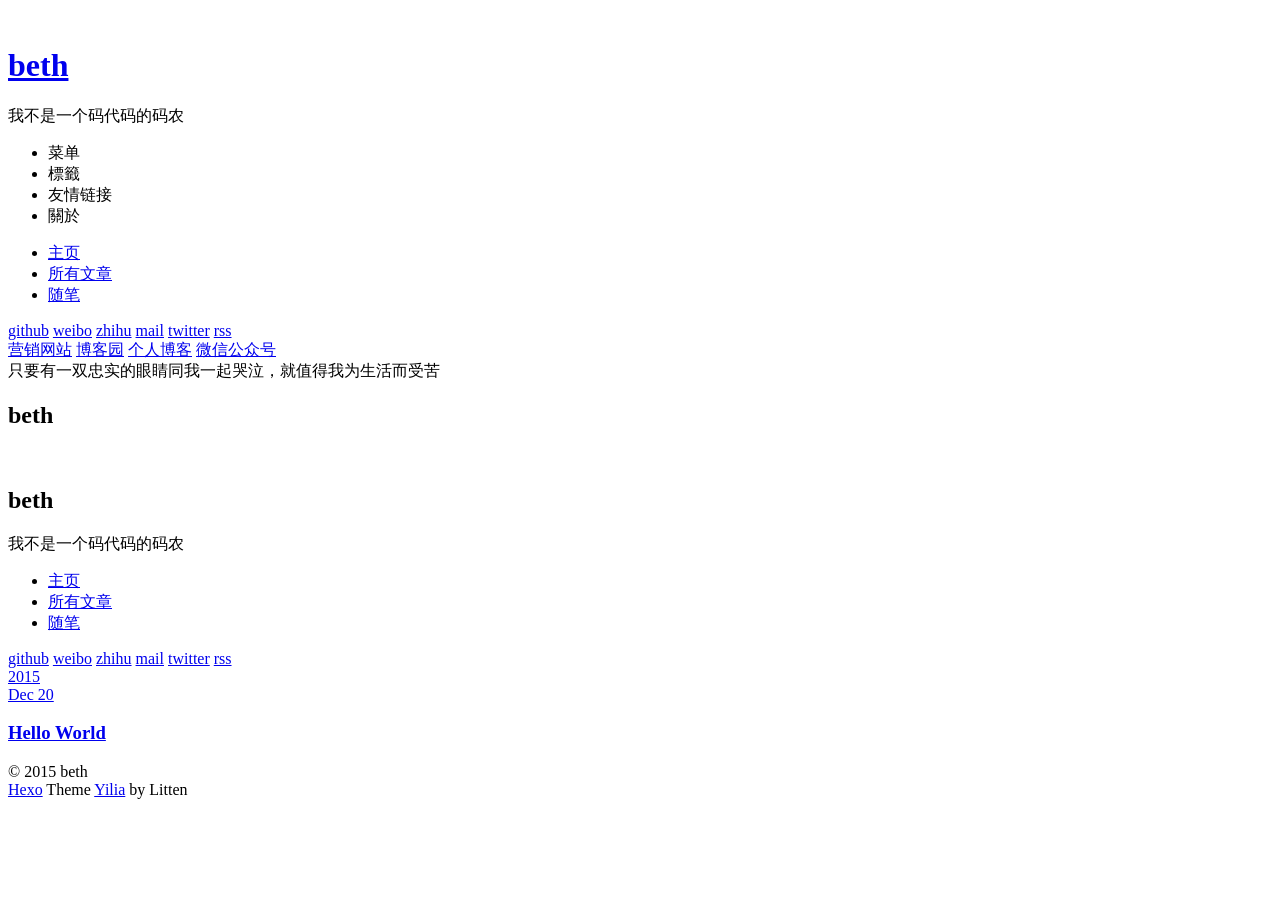
==== commit 977f3536: "Site updated: 2015-12-20 22:58:28" ====
--- a/archives/index.html
+++ b/archives/index.html
@@ -16,8 +16,6 @@
 <meta name="twitter:title" content="BETH">
 <meta name="twitter:description" content="求安慰">
   
-    <link rel="alternative" href="/beth_zhang/atom.xml" title="BETH" type="application/atom+xml">
-  
   
     <link rel="icon" href="/beth_zhang/favicon.png">
   
@@ -32,7 +30,7 @@
 	<header id="header" class="inner">
 		<a href="/" class="profilepic">
 			
-			<img lazy-src="null" class="js-avatar">
+			<img lazy-src="http://3861227.s21i-3.faiusr.com/2/ABUIABACGAAgiPLaswUo0NO44gEwgAQ4gAQ.jpg" class="js-avatar">
 			
 		</a>
 
@@ -96,18 +94,24 @@
 				        
 							<li><a href="/beth_zhang/archives">所有文章</a></li>
 				        
+							<li><a href="/beth_zhang/tags/随笔">随笔</a></li>
+				        
 						</ul>
 					</nav>
 					<nav class="header-nav">
 						<div class="social">
 							
-								<a class="github" target="_blank" href="/beth_zhang/#" title="github">github</a>
-					        
-								<a class="weibo" target="_blank" href="/beth_zhang/#" title="weibo">weibo</a>
-					        
-								<a class="rss" target="_blank" href="/beth_zhang/#" title="rss">rss</a>
-					        
-								<a class="zhihu" target="_blank" href="/beth_zhang/#" title="zhihu">zhihu</a>
+								<a class="github" target="_blank" href="https://github.com/qiuge227" title="github">github</a>
+					        
+								<a class="weibo" target="_blank" href="http://www.weibo.com/275977447" title="weibo">weibo</a>
+					        
+								<a class="zhihu" target="_blank" href="https://www.zhihu.com/people/baige-zhang" title="zhihu">zhihu</a>
+					        
+								<a class="mail" target="_blank" href="/beth_zhang/gemeiwangji789@qq.com" title="mail">mail</a>
+					        
+								<a class="twitter" target="_blank" href="https://twitter.com/qiuge227" title="twitter">twitter</a>
+					        
+								<a class="rss" target="_blank" href="/beth_zhang/atom.xml" title="rss">rss</a>
 					        
 						</div>
 					</nav>
@@ -125,17 +129,13 @@
 				<section class="switch-part switch-part3">
 					<div id="js-friends">
 					
-			          <a target="_blank" class="main-nav-link switch-friends-link" href="http://localhost:4000/">奥巴马的博客</a>
-			        
-			          <a target="_blank" class="main-nav-link switch-friends-link" href="http://localhost:4000/">卡卡的美丽传说</a>
-			        
-			          <a target="_blank" class="main-nav-link switch-friends-link" href="http://localhost:4000/">本泽马的博客</a>
-			        
-			          <a target="_blank" class="main-nav-link switch-friends-link" href="http://localhost:4000/">吉格斯的博客</a>
-			        
-			          <a target="_blank" class="main-nav-link switch-friends-link" href="http://localhost:4000/">习大大大不同</a>
-			        
-			          <a target="_blank" class="main-nav-link switch-friends-link" href="http://localhost:4000/">托蒂的博客</a>
+			          <a target="_blank" class="main-nav-link switch-friends-link" href="http://qiugesoft.com/">营销网站</a>
+			        
+			          <a target="_blank" class="main-nav-link switch-friends-link" href="http://www.cnblogs.com/qiuge227/">博客园</a>
+			        
+			          <a target="_blank" class="main-nav-link switch-friends-link" href="http://qiuge.me/blog/">个人博客</a>
+			        
+			          <a target="_blank" class="main-nav-link switch-friends-link" href="http://localhost:4000/">微信公众号</a>
 			        
 			        </div>
 				</section>
@@ -145,7 +145,7 @@
 				
 				<section class="switch-part switch-part4">
 				
-					<div id="js-aboutme">我是谁，我从哪里来，我到哪里去？我就是我，是颜色不一样的吃货…</div>
+					<div id="js-aboutme">只要有一双忠实的眼睛同我一起哭泣，就值得我为生活而受苦</div>
 				</section>
 				
 			</div>
@@ -164,7 +164,7 @@
 		<header id="header" class="inner">
 			<div class="profilepic">
 			
-				<img lazy-src="null" class="js-avatar">
+				<img lazy-src="http://3861227.s21i-3.faiusr.com/2/ABUIABACGAAgiPLaswUo0NO44gEwgAQ4gAQ.jpg" class="js-avatar">
 			
 			</div>
 			<hgroup>
@@ -179,6 +179,8 @@
 					<li><a href="/beth_zhang">主页</a></li>
 		        
 					<li><a href="/beth_zhang/archives">所有文章</a></li>
+		        
+					<li><a href="/beth_zhang/tags/随笔">随笔</a></li>
 		        
 		        <div class="clearfix"></div>
 				</ul>
@@ -186,13 +188,17 @@
 			<nav class="header-nav">
 				<div class="social">
 					
-						<a class="github" target="_blank" href="/beth_zhang/#" title="github">github</a>
-			        
-						<a class="weibo" target="_blank" href="/beth_zhang/#" title="weibo">weibo</a>
-			        
-						<a class="rss" target="_blank" href="/beth_zhang/#" title="rss">rss</a>
-			        
-						<a class="zhihu" target="_blank" href="/beth_zhang/#" title="zhihu">zhihu</a>
+						<a class="github" target="_blank" href="https://github.com/qiuge227" title="github">github</a>
+			        
+						<a class="weibo" target="_blank" href="http://www.weibo.com/275977447" title="weibo">weibo</a>
+			        
+						<a class="zhihu" target="_blank" href="https://www.zhihu.com/people/baige-zhang" title="zhihu">zhihu</a>
+			        
+						<a class="mail" target="_blank" href="/beth_zhang/gemeiwangji789@qq.com" title="mail">mail</a>
+			        
+						<a class="twitter" target="_blank" href="https://twitter.com/qiuge227" title="twitter">twitter</a>
+			        
+						<a class="rss" target="_blank" href="/beth_zhang/atom.xml" title="rss">rss</a>
 			        
 				</div>
 			</nav>
@@ -280,6 +286,19 @@
 
 
 
+<!-- Google Analytics -->
+<script type="text/javascript">
+(function(i,s,o,g,r,a,m){i['GoogleAnalyticsObject']=r;i[r]=i[r]||function(){
+(i[r].q=i[r].q||[]).push(arguments)},i[r].l=1*new Date();a=s.createElement(o),
+m=s.getElementsByTagName(o)[0];a.async=1;a.src=g;m.parentNode.insertBefore(a,m)
+})(window,document,'script','//www.google-analytics.com/analytics.js','ga');
+
+ga('create', 'UA-71618182-1', 'auto');
+ga('send', 'pageview');
+
+</script>
+<!-- End Google Analytics -->
+
 
 
 
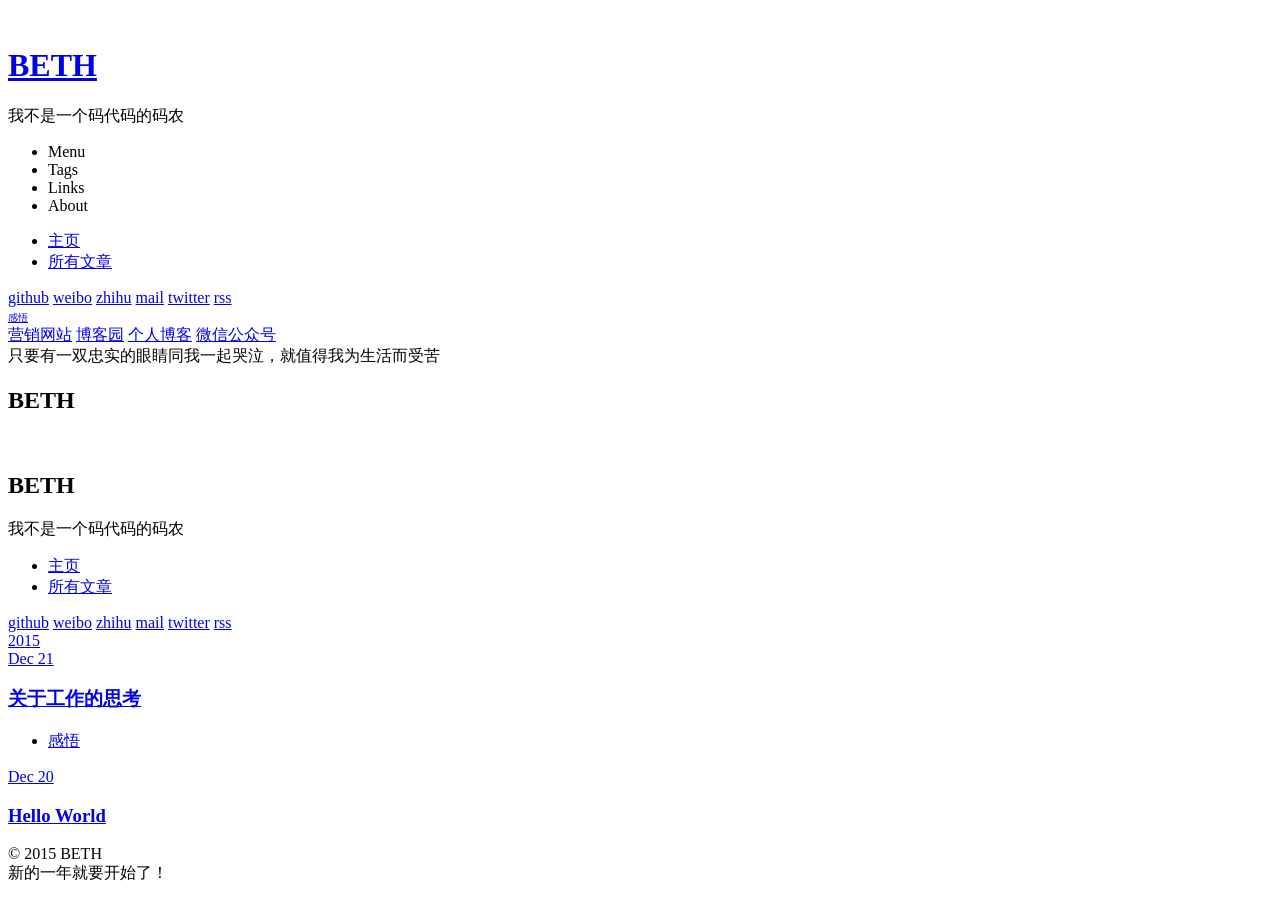
==== commit 8bc85cd7: "Site updated: 2015-12-21 00:05:40" ====
--- a/archives/index.html
+++ b/archives/index.html
@@ -35,7 +35,7 @@
 		</a>
 
 		<hgroup>
-		  <h1 class="header-author"><a href="/">beth</a></h1>
+		  <h1 class="header-author"><a href="/">BETH</a></h1>
 		</hgroup>
 
 		
@@ -71,13 +71,13 @@
 				<div class="tips-box hide">
 					<div class="tips-arrow"></div>
 					<ul class="tips-inner">
-						<li>菜单</li>
-						<li>標籤</li>
-						
-						<li>友情链接</li>
-						
-						
-						<li>關於</li>
+						<li>Menu</li>
+						<li>Tags</li>
+						
+						<li>Links</li>
+						
+						
+						<li>About</li>
 						
 					</ul>
 				</div>
@@ -93,8 +93,6 @@
 							<li><a href="/beth_zhang">主页</a></li>
 				        
 							<li><a href="/beth_zhang/archives">所有文章</a></li>
-				        
-							<li><a href="/beth_zhang/tags/随笔">随笔</a></li>
 				        
 						</ul>
 					</nav>
@@ -120,7 +118,7 @@
 				
 				<section class="switch-part switch-part2">
 					<div class="widget tagcloud" id="js-tagcloud">
-						
+						<a href="/beth_zhang/beth_zhang/tags/感悟/" style="font-size: 10px;">感悟</a>
 					</div>
 				</section>
 				
@@ -158,7 +156,7 @@
       <nav id="mobile-nav">
   	<div class="overlay">
   		<div class="slider-trigger"></div>
-  		<h1 class="header-author js-mobile-header hide">beth</h1>
+  		<h1 class="header-author js-mobile-header hide">BETH</h1>
   	</div>
 	<div class="intrude-less">
 		<header id="header" class="inner">
@@ -168,7 +166,7 @@
 			
 			</div>
 			<hgroup>
-			  <h1 class="header-author">beth</h1>
+			  <h1 class="header-author">BETH</h1>
 			</hgroup>
 			
 			<p class="header-subtitle">我不是一个码代码的码农</p>
@@ -179,8 +177,6 @@
 					<li><a href="/beth_zhang">主页</a></li>
 		        
 					<li><a href="/beth_zhang/archives">所有文章</a></li>
-		        
-					<li><a href="/beth_zhang/tags/随笔">随笔</a></li>
 		        
 		        <div class="clearfix"></div>
 				</ul>
@@ -223,6 +219,37 @@
   <div class="archive-article-inner">
     <header class="archive-article-header">
       	<div class="article-meta">
+	      	<a href="/beth_zhang/2015/12/21/thinking/" class="archive-article-date">
+  	<time datetime="2015-12-20T16:05:21.000Z" itemprop="datePublished">Dec 21</time>
+</a>
+        </div>
+    	 
+  
+    <h1 itemprop="name">
+      <a class="archive-article-title" href="/beth_zhang/2015/12/21/thinking/">关于工作的思考</a>
+    </h1>
+  
+
+        <div class="article-info info-on-right">
+          
+	<div class="article-tag tagcloud">
+		<ul class="article-tag-list"><li class="article-tag-list-item"><a class="article-tag-list-link" href="/beth_zhang/beth_zhang/tags/感悟/">感悟</a></li></ul>
+	</div>
+
+          
+
+        </div>
+        <div class="clearfix"></div>
+    </header>
+  </div>
+</article>
+  
+    
+    
+    <article class="archive-article archive-type-post">
+  <div class="archive-article-inner">
+    <header class="archive-article-header">
+      	<div class="article-meta">
 	      	<a href="/beth_zhang/2015/12/20/hello-world/" class="archive-article-date">
   	<time datetime="2015-12-20T11:55:01.000Z" itemprop="datePublished">Dec 20</time>
 </a>
@@ -255,10 +282,10 @@
   <div class="outer">
     <div id="footer-info">
     	<div class="footer-left">
-    		&copy; 2015 beth
+    		&copy; 2015 BETH
     	</div>
       	<div class="footer-right">
-      		<a href="http://hexo.io/" target="_blank">Hexo</a>  Theme <a href="https://github.com/litten/hexo-theme-yilia" target="_blank">Yilia</a> by Litten
+      		新的一年就要开始了！
       	</div>
     </div>
   </div>
